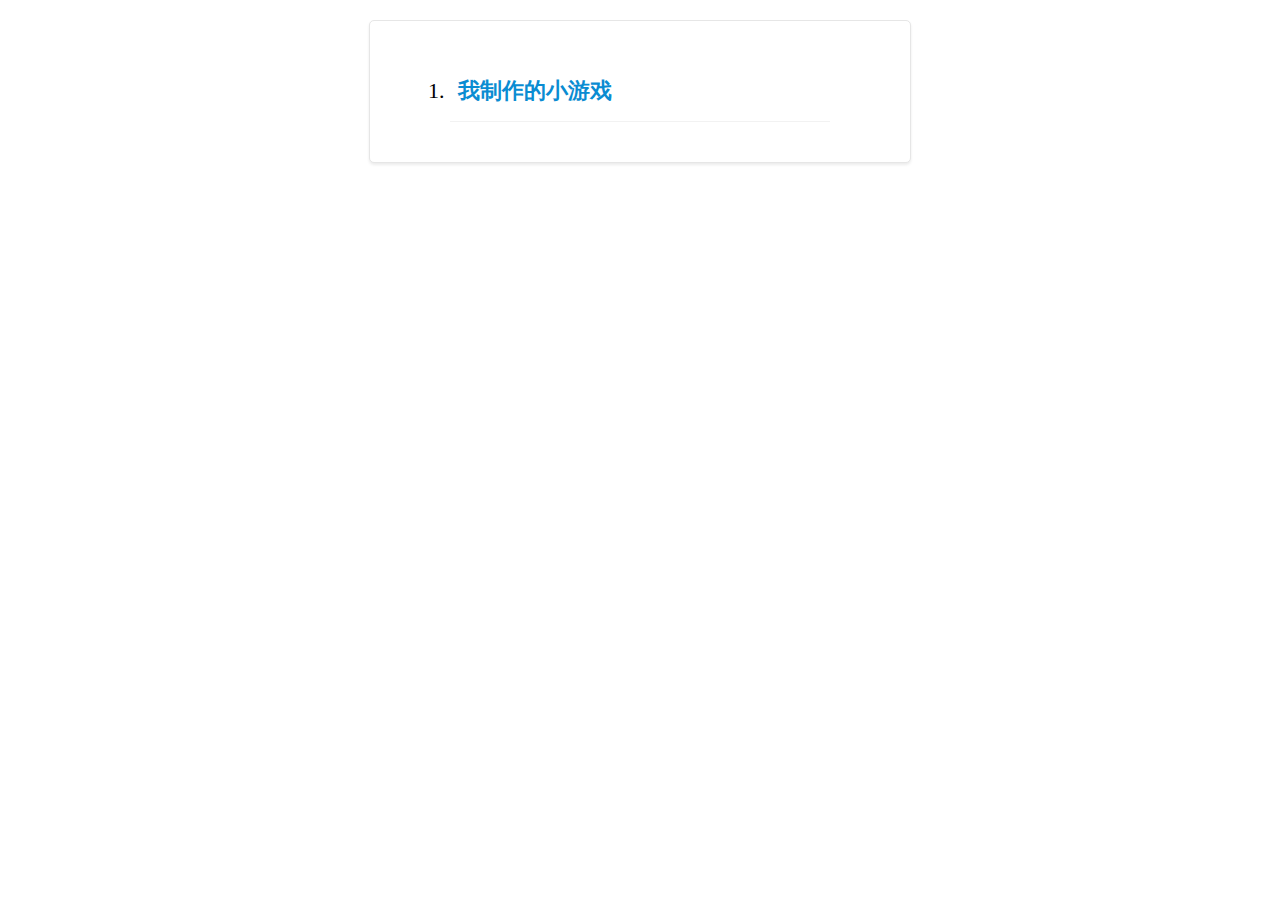
==== games/index.html @ d7cbddf4 "init" ====
<!DOCTYPE html>
<html>
<head>
    <meta charset="utf-8"/>
    <title>游戏列表</title>
    <link rel="stylesheet" type="text/css" href="../lianxi/css/reset.css" media="all"/>
    <link rel="stylesheet" type="text/css" href="../lianxi/css/main1.css" media="all"/>
</head>
<body>
<!--http://1.gitapp.sinaapp.com/base/-->
<div class="wrap shadow">
    <ol id="ol" class="list">

    </ol>
</div>
<script type="text/javascript">
    var str = '',
        data = [
            [
                { title : '我制作的小游戏'},
                { url : 'http://xiaoguaiwu12.gotoip4.com/choujiangzhuanpan/', title : '抽奖转盘' },
                { url : 'http://xiaoguaiwu12.gotoip4.com/fanpai/lianliankan.html', title : '大家来翻牌' }
            ]
        ];
    for(var i = 0; i < data.length; i++){
        var items = data[i];
        var sub = '';
        for(var j=0; j<items.length; j++){
            var son = items[j];
            if(j == 0){
                sub += '<li><h1><a href="javascript:;" title="' + son.title + '">' + son.title + '</a></h1><dl class="sub-dl">';
            } else {
                sub += '<dd><a href="' + son.url + '" target="_blank" title="' + son.title + '">' + son.title + '</a></dd>';
            }
            if(j == items.length - 1){
                sub += '</dl></li>';
            }
        }
        str += sub;
    }
    var ol = document.getElementById('ol');
    ol.innerHTML = str;
    var h1 = ol.getElementsByTagName('h1');
    var dl = ol.getElementsByTagName('dl');
    var tmp = -1;
    var open = false;
    for(var i=0; i < h1.length; i++){
        h1[i].index = i;
        h1[i].onclick = function(){
            for(var i=0; i<h1.length; i++){
                dl[i].style.display = 'none';
            }
            if(tmp == this.index && open){
                dl[this.index].style.display = 'none';
                open = false;
            } else {
                dl[this.index].style.display = 'block';
                open = true;
            }
            tmp = this.index;
        }
    }

</script>
</body>
</html>
---- lianxi/css/main1.css ----
.wrap{ width:500px;font-size:22px; margin:20px auto 0; padding:40px 20px;}
.auto{ width:500px;margin: 0 auto;}
.list{ padding:0 60px;}
.list li{list-style:decimal; line-height:50px;border-bottom: 1px solid #f2f2f2;}
.list li h1{font-size:22px; font-style:normal;}
.list li a{ display:block; padding:5px 8px;transition:all 0.6s;}
.list li a:hover{text-indent:25px; border-radius:5px;color: #fff;text-shadow:0 2px 1px #360;background-color: #393;*background-color:#51a351;background-image:-moz-linear-gradient(top,#62c462,#51a351);background-image:-webkit-gradient(linear,0 0,0 100%,from(#62c462),to(#51a351));background-image:-webkit-linear-gradient(top,#62c462,#51a351);background-image:-o-linear-gradient(top,#62c462,#51a351);background-image:linear-gradient(to bottom,#62c462,#51a351);background-repeat:repeat-x;border-color:#51a351 #51a351 #387038;border-color:rgba(0,0,0,0.1) rgba(0,0,0,0.1) rgba(0,0,0,0.25);filter:progid:DXImageTransform.Microsoft.gradient(startColorstr='#ff62c462',endColorstr='#ff51a351',GradientType=0);filter:progid:DXImageTransform.Microsoft.gradient(enabled=false);text-decoration:none;}
.list li h1 a:hover{ border-radius:5px;color: #fff;text-shadow:0 2px 1px #360;background-color: #393;*background-color:#51a351;background-image:-moz-linear-gradient(top,#62c462,#51a351);background-image:-webkit-gradient(linear,0 0,0 100%,from(#62c462),to(#51a351));background-image:-webkit-linear-gradient(top,#62c462,#51a351);background-image:-o-linear-gradient(top,#62c462,#51a351);background-image:linear-gradient(to bottom,#62c462,#51a351);background-repeat:repeat-x;border-color:#51a351 #51a351 #387038;border-color:rgba(0,0,0,0.1) rgba(0,0,0,0.1) rgba(0,0,0,0.25);filter:progid:DXImageTransform.Microsoft.gradient(startColorstr='#ff62c462',endColorstr='#ff51a351',GradientType=0);filter:progid:DXImageTransform.Microsoft.gradient(enabled=false);text-decoration:none;}
.sub-dl{ display:none;}
.sub-dl a{ margin-left:25px;}
.sub-dl a:hover{}
.welcome{ text-align:center; padding:30px 0;}
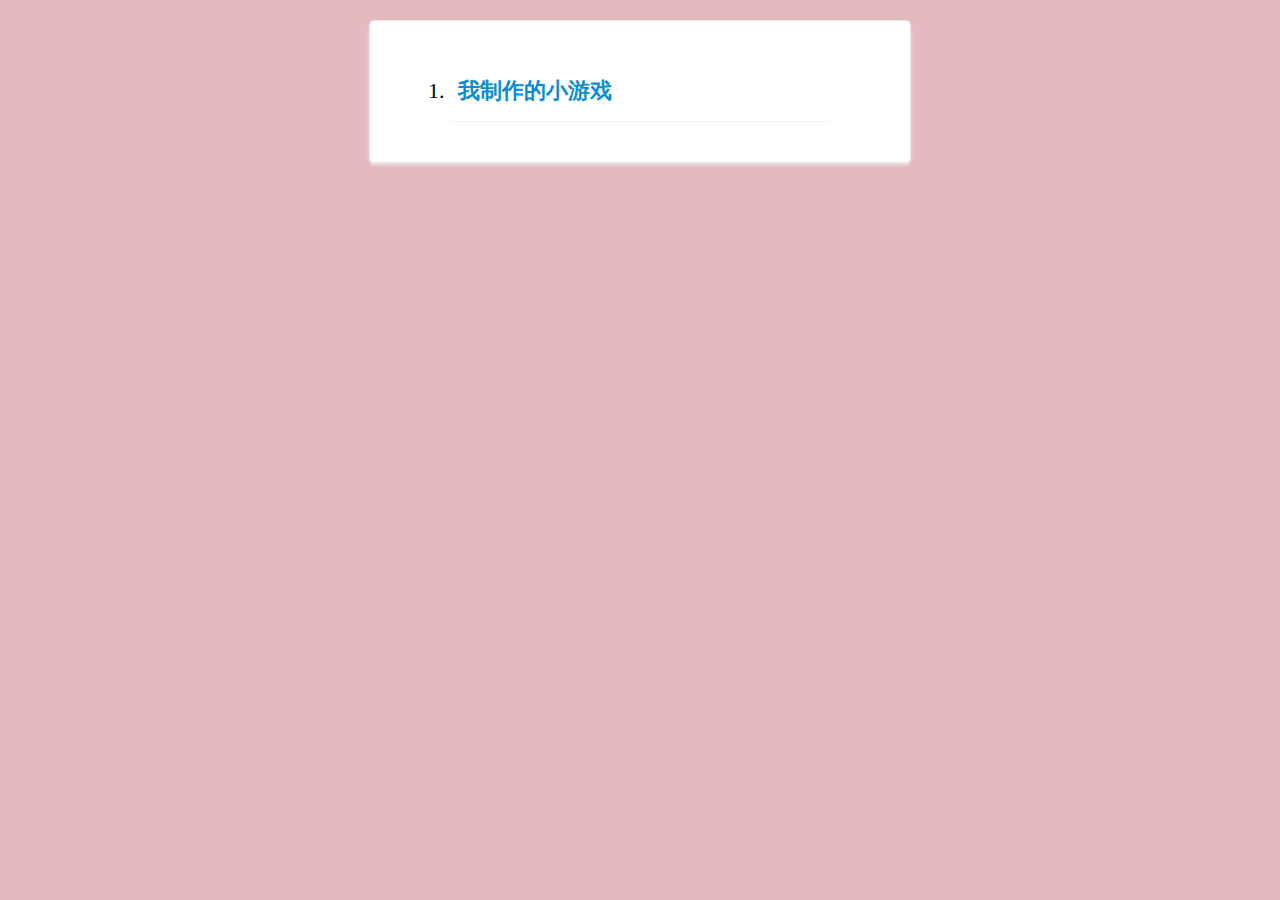
==== commit 5371db71: "xiugaibeijing" ====
--- a/games/index.html
+++ b/games/index.html
@@ -6,6 +6,11 @@
     <title>游戏列表</title>
     <link rel="stylesheet" type="text/css" href="../lianxi/css/reset.css" media="all"/>
     <link rel="stylesheet" type="text/css" href="../lianxi/css/main1.css" media="all"/>
+    <style>
+        body{
+            background-color: #e4b9c0;
+        }
+    </style>
 </head>
 <body>
 <!--http://1.gitapp.sinaapp.com/base/-->
